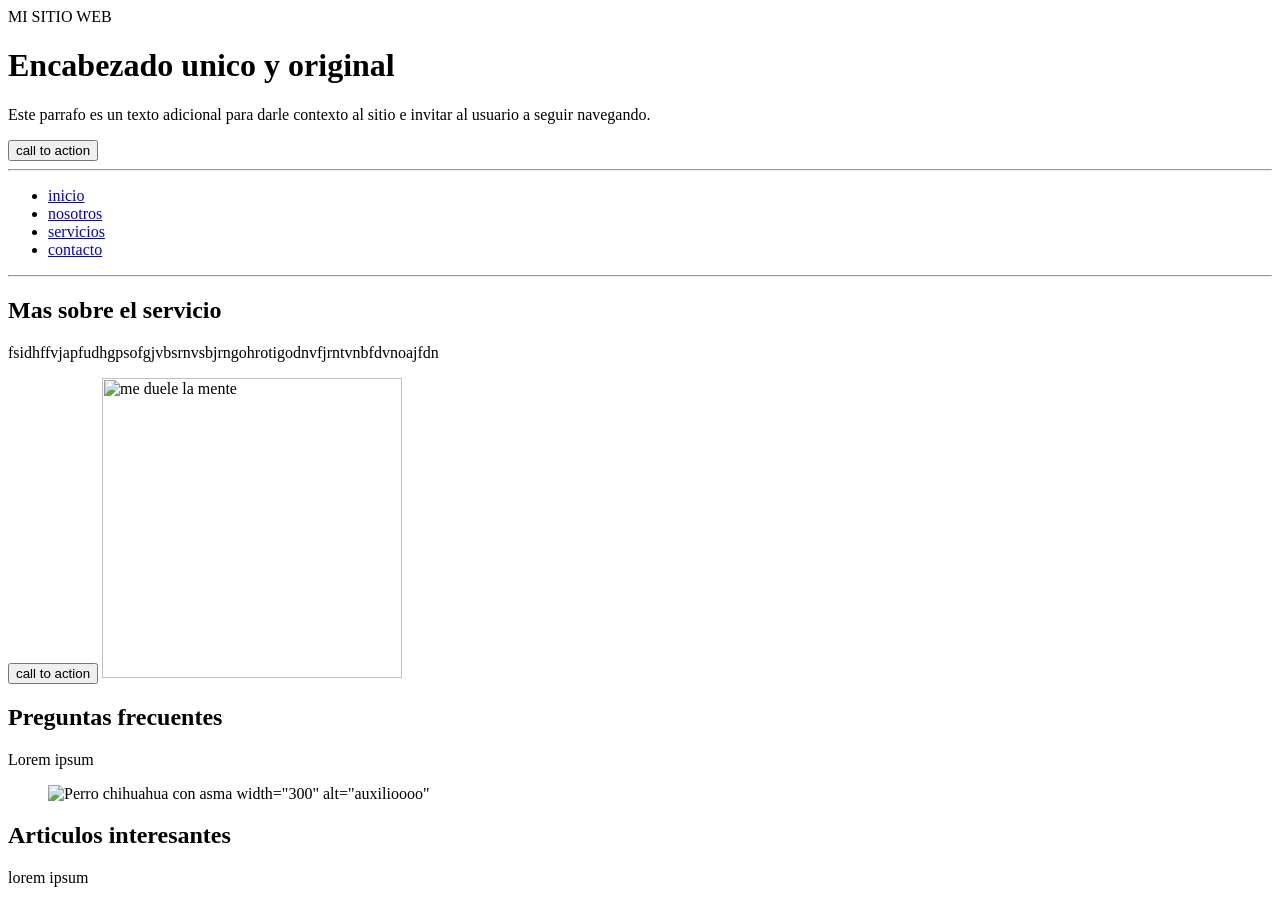
==== INDEX.html @ 08ca373d "Add files via upload" ====
<DOCTYPE html>
    <html lang="es-MX"
    <head>
        <!-- ESTE ES EL TITULO DE MI SITIO WEB -->
        <tittle> MI SITIO WEB </tittle>
        <link rel="icon" type="image/x-icon" href="imagenes/estrella de mar.png"
        <!--DEFINE LA CODIFICACION DE LOS CARACTERES, OSEA PA QUE SALGAN LOS ACENTOS Y LA Ñ-->
        <meta charset="UTF-8"
        <meta name="description" content=" este sitio web es un ejercicio de la clase de dpw i">
        <meta name="viewport" content=" width=device-width,initial-scale=1.0">
        <meta name="author" content="Jacqueline Garibo">
    </head>
<body>
    <header>
        <h1> Encabezado unico y original</h1>
        <p> Este parrafo es un texto adicional para darle contexto al sitio e invitar al usuario a seguir navegando.</p>
        <button> call to action </button>
    </header>
    <hr/>
    <nav>
        <ul> <!--LISTA-->
            <li> <a href="www.google.com">inicio</a></li> <!--ELEMENTO DE LA LISTA-->
            <li><a href="#"> nosotros </a></li>
            <li><a href="#"> servicios </a></li>
            <li><a href="#"> contacto </a></li>


        </ul>
    </nav>
    <hr/>
    <main>
    <section>
        <h2> Mas sobre el servicio </h2>
        <p> fsidhffvjapfudhgpsofgjvbsrnvsbjrngohrotigodnvfjrntvnbfdvnoajfdn</p>
        <button> call to action</button>
        <img src="https://images.sipse.com/HmL3rs32ITHQUdvUsUJcIIEWuOg=/856x748/smart/filters:format(webp)/imgs/092016/230916abda79d3b.jpg" alt=" me duele la mente"width="300">
    </section>
    <section>
        <h2> Preguntas frecuentes</h2>
        <p> Lorem ipsum</p>
        <figure> 
            <img src="https://conevidenciaplus.com/wp-content/uploads/2026/05/perro_chihuahua_asma-480x480.png" alt="Perro chihuahua con asma"> width="300"
            alt="auxilioooo"
        </figure>
    </section>
    <section>
        <h2> Articulos interesantes</h2>
        <p> lorem ipsum </p>
        <article>
            <h3> </h3>
        </article>
    </section>
    </main>
</body>
</html>
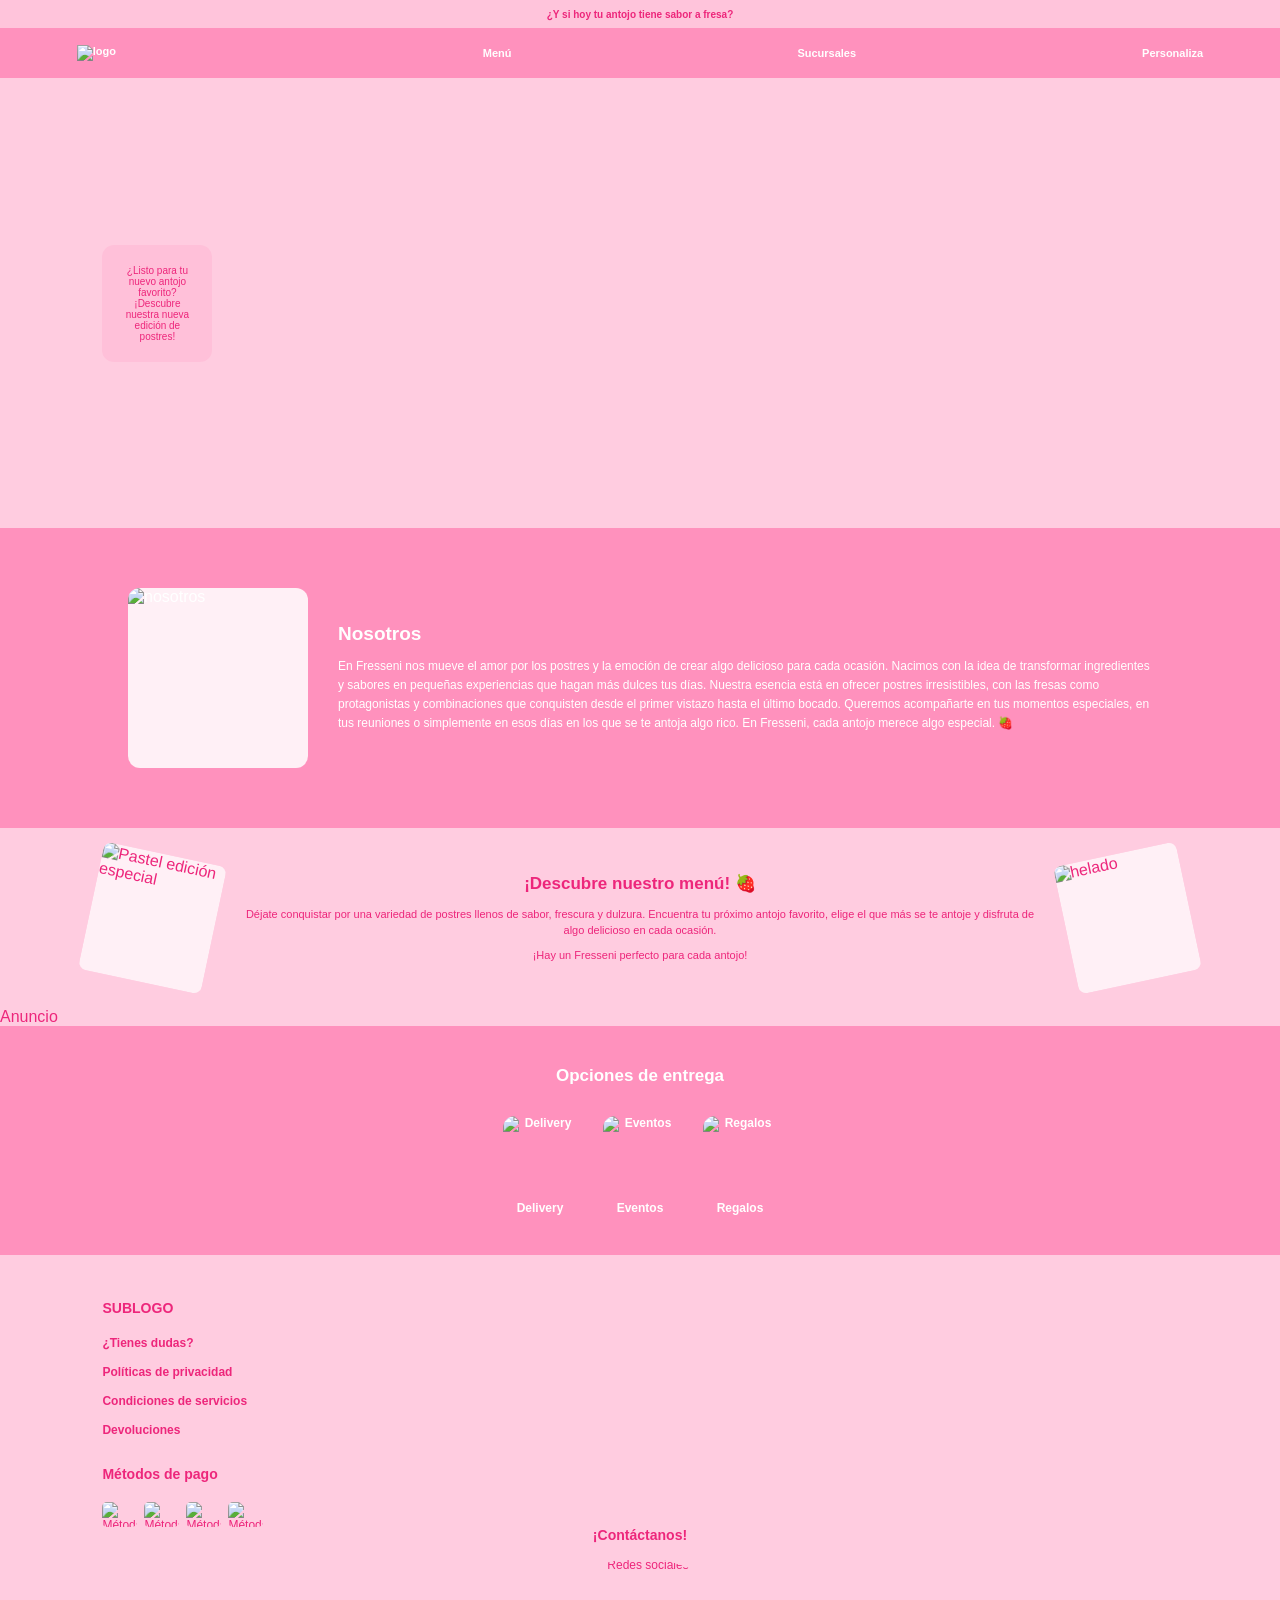
==== commit 36e4c746: "Add files via upload" ====
--- a/INDEX.html
+++ b/INDEX.html
@@ -1,55 +1,145 @@
-<DOCTYPE html>
-    <html lang="es-MX"
-    <head>
-        <!-- ESTE ES EL TITULO DE MI SITIO WEB -->
-        <tittle> MI SITIO WEB </tittle>
-        <link rel="icon" type="image/x-icon" href="imagenes/estrella de mar.png"
-        <!--DEFINE LA CODIFICACION DE LOS CARACTERES, OSEA PA QUE SALGAN LOS ACENTOS Y LA Ñ-->
-        <meta charset="UTF-8"
-        <meta name="description" content=" este sitio web es un ejercicio de la clase de dpw i">
-        <meta name="viewport" content=" width=device-width,initial-scale=1.0">
-        <meta name="author" content="Jacqueline Garibo">
-    </head>
+<!DOCTYPE html>
+<html>
+<head>
+    <meta charset="UTF-8">
+    <title> Fresseni </title>
+    <link rel="stylesheet" href="STYLESHEET.css">
+
+</head>
+
 <body>
+    <div class="promocion">
+        <p>¿Y si hoy tu antojo tiene sabor a fresa?</p>
+    </div>
+
     <header>
-        <h1> Encabezado unico y original</h1>
-        <p> Este parrafo es un texto adicional para darle contexto al sitio e invitar al usuario a seguir navegando.</p>
-        <button> call to action </button>
+        <nav>
+            <a href="Inicio.html"><img src="./imagenes/Logo fresseni.png" alt="logo" class="logo"></a>
+            <a href="menu.html">Menú</a>
+            <a href="Sucursales.html">Sucursales</a>
+            <a href="Personaliza.html">Personaliza</a>
+        </nav>
     </header>
-    <hr/>
-    <nav>
-        <ul> <!--LISTA-->
-            <li> <a href="www.google.com">inicio</a></li> <!--ELEMENTO DE LA LISTA-->
-            <li><a href="#"> nosotros </a></li>
-            <li><a href="#"> servicios </a></li>
-            <li><a href="#"> contacto </a></li>
+
+    <section class="portada" id="inicio">
+        <div class="texto-portada">
+            ¿Listo para tu nuevo antojo favorito?
+
+            ¡Descubre nuestra nueva edición de postres!
+        </div>
+    </section>
+
+    <section class="nosotros">
+        <img src="imagenes/nosotros.jpg" alt="nosotros" class="imagen">
+        <div class="contenido">
+            <h2>Nosotros</h2>
+            <P>
+                En Fresseni nos mueve el amor por los postres y la emoción de crear algo delicioso para cada ocasión. Nacimos con la idea de transformar ingredientes y sabores en pequeñas experiencias que hagan más dulces tus días.
+                
+                Nuestra esencia está en ofrecer postres irresistibles, con las fresas como protagonistas y combinaciones que conquisten desde el primer vistazo hasta el último bocado.
+                Queremos acompañarte en tus momentos especiales, en tus reuniones o simplemente en esos días en los que se te antoja algo rico.
+                
+                En Fresseni, cada antojo merece algo especial. 🍓
+            </P>
+        </div>
+
+    </section>
+
+   <section class="menu-section">
 
 
-        </ul>
-    </nav>
-    <hr/>
-    <main>
-    <section>
-        <h2> Mas sobre el servicio </h2>
-        <p> fsidhffvjapfudhgpsofgjvbsrnvsbjrngohrotigodnvfjrntvnbfdvnoajfdn</p>
-        <button> call to action</button>
-        <img src="https://images.sipse.com/HmL3rs32ITHQUdvUsUJcIIEWuOg=/856x748/smart/filters:format(webp)/imgs/092016/230916abda79d3b.jpg" alt=" me duele la mente"width="300">
+    <div class="menu-image left">
+        <img src="./imagenes/PASTEL EDICION ESPECIAL.jpg" alt="Pastel edición especial" class="imagen"> 
+    </div>
+
+    <div class="menu-text">
+
+        <h2>¡Descubre nuestro menú! 🍓</h2>
+
+        <p>
+            Déjate conquistar por una variedad de postres
+            llenos de sabor, frescura y dulzura. Encuentra
+            tu próximo antojo favorito, elige el que más
+            se te antoje y disfruta de algo delicioso
+            en cada ocasión.
+        </p>
+
+        <p class="final-text">
+            ¡Hay un Fresseni perfecto para cada antojo!
+        </p>
+
+    </div>
+
+    <div class="menu-image right">
+        <img src="./imagenes/HELADO 2.jpg" alt="helado" class="imagen">
+    </div>
+
+</section>
+
+    <section class="anuncio">
+        Anuncio
     </section>
-    <section>
-        <h2> Preguntas frecuentes</h2>
-        <p> Lorem ipsum</p>
-        <figure> 
-            <img src="https://conevidenciaplus.com/wp-content/uploads/2026/05/perro_chihuahua_asma-480x480.png" alt="Perro chihuahua con asma"> width="300"
-            alt="auxilioooo"
-        </figure>
-    </section>
-    <section>
-        <h2> Articulos interesantes</h2>
-        <p> lorem ipsum </p>
-        <article>
-            <h3> </h3>
-        </article>
-    </section>
-    </main>
+
+    <section class="entregas" id="entregas">
+
+        <h2>Opciones de entrega</h2>
+
+       <div class="opciones">
+
+    <div class="opcion">
+        <img src="imagenes/delivery.jpg" alt="Delivery" class="imagen-entrega">
+        <span>Delivery</span>
+    </div>
+
+    <div class="opcion">
+        <img src="imagenes/eventos.jpg" alt="Eventos" class="imagen-entrega">
+        <span>Eventos</span>
+    </div>
+
+    <div class="opcion">
+        <img src="imagenes/regalos.jpg" alt="Regalos" class="imagen-entrega">
+        <span>Regalos</span>
+
+    </div>
+
+</section>
+<footer>
+
+    <div class="footer-content"> 
+
+        <div>
+            <h3>SUBLOGO</h3>
+            <a href="#">¿Tienes dudas?</a>
+            <a href="#">Políticas de privacidad</a>
+            <a href="#">Condiciones de servicios</a>
+        </div>
+        <div>
+            <a href="#">Devoluciones</a>
+            <br>
+            <h3>Métodos de pago</h3>
+
+           <div class="pagos">
+
+    <img src="imagenes/pago 1.png" alt="Método de pago 1" class="pago">
+
+    <img src="imagenes/pago 2.png" alt="Método de pago 2" class="pago">
+
+    <img src="imagenes/pago 3.png" alt="Método de pago 3" class="pago">
+
+    <img src="imagenes/pago 4.png" alt="Método de pago 4" class="pago">
+
+</div>
+
+    </div>
+
+    <div class="redes">
+        <h3>¡Contáctanos!</h3>
+        <img src="imagenes/redes sociales.png" alt="Redes sociales" class="redes sociales">
+        <div class="redes-sociales"> </div>
+    </div>
+
+</footer>
+
+
 </body>
 </html>
--- a/STYLESHEET.css
+++ b/STYLESHEET.css
@@ -0,0 +1,315 @@
+
+* {
+    margin: 0;
+    padding: 0;
+    box-sizing: border-box;
+}
+
+html {
+    scroll-behavior: smooth;
+}
+
+body {
+    font-family: Arial, sans-serif;
+    background-color: #ffcce0;
+    color: #ed267b;
+}
+
+.promocion {
+    height: 28px;
+    background-color: #ffc4db;
+    display: flex;
+    justify-content: center;
+    align-items: center;
+    font-size: 10px;
+    font-weight: bold;
+}
+
+header {
+    background-color: #ff91bd;
+    padding: 17px 6%;
+    position: sticky;
+    top: 0;
+    z-index: 10;
+}
+
+nav {
+    display: flex;
+    justify-content: space-between;
+    align-items: center;
+}
+
+nav a {
+    color: white;
+    text-decoration: none;
+    font-size: 11px;
+    font-weight: bold;
+}
+
+nav a:hover {
+    color: #ed267b;
+    font-size:2em
+}
+
+
+.portada {
+    width: 100%;
+    height: 450px;
+    padding: 50px 8%;
+    display: flex;
+    align-items: center;
+
+    background-image: url("imagenes/banner\ promocion.jpg");
+    background-size: cover;
+    background-position: center;
+    background-repeat: no-repeat;
+}
+
+.texto-portada {
+    background-color: rgba(255, 177, 208, 0.45);
+    width: 110px;
+    min-height: 110px;
+    padding: 20px;
+    border-radius: 12px;
+    font-size: 10px;
+    text-align: center;
+    display: flex;
+    align-items: center;
+    justify-content: center;
+}
+
+
+.nosotros {
+    background-color: #ff91bd;
+    padding: 60px 10%;
+    display: flex;
+    align-items: center;
+    gap: 30px;
+    color: white;
+}
+
+.imagen {
+    background-image: url("imagenes/nosotros.jpg");
+    width: 180px;
+    height: 180px;
+    background-color: #fff0f6;
+    border-radius: 12px;
+    flex-shrink: 0;
+}
+
+.contenido h2 {
+    font-size: 19px;
+    margin-bottom: 12px;
+}
+
+.contenido p {
+    font-size: 12px;
+    line-height: 1.6;
+}
+
+.menu-section {
+    width: 100%;
+    min-height: 175px;
+    background-color: #ffcce0;
+
+    display: flex;
+    justify-content: space-between;
+    align-items: center;
+
+    padding: 25px 7%;
+    gap: 25px;
+}
+
+
+.menu-image {
+    width: 125px;
+    flex-shrink: 0;
+}
+
+.menu-image img {
+    width: 100%;
+    height: 130px;
+
+    object-fit: cover;
+    border-radius: 8px;
+    display: block;
+}
+
+.menu-image.left img {
+    transform: rotate(12deg);
+}
+
+.menu-image.right img {
+    transform: rotate(-12deg);
+}
+
+
+.menu-text {
+    flex: 1;
+    text-align: center;
+}
+
+.menu-text h2 {
+    color: #ed267b;
+    font-size: 17px;
+    margin-bottom: 12px;
+}
+
+.menu-text p {
+    color: #ed267b;
+    font-size: 11px;
+    line-height: 1.5;
+}
+
+.menu-text .final-text {
+    margin-top: 8px;
+}
+
+
+.entregas {
+    background-color: #ff91bd;
+    padding: 40px 8%;
+    text-align: center;
+    color: white;
+}
+
+.entregas h2 {
+    font-size: 17px;
+    margin-bottom: 30px;
+}
+
+.opciones {
+    display: flex;
+    justify-content: center;
+    gap: 25px;
+}
+
+.opcion {
+    display: flex;
+    flex-direction: column;
+    align-items: center;
+    gap: 10px;
+    font-size: 12px;
+    font-weight: bold;
+}
+
+.imagen-entrega {
+    width: 75px;
+    height: 75px;
+    object-fit: cover;
+    border-radius: 12px;
+    flex-shrink: 0;
+}
+
+footer {
+    background-color: #ffcce0;
+    padding: 45px 8%;
+    font-size: 12px;
+}
+
+.footer-contenido {
+    display: grid;
+    grid-template-columns: repeat(2, 1fr);
+    gap: 30px;
+}
+
+footer h3 {
+    margin-bottom: 20px;
+}
+
+footer a {
+    display: block;
+    color: #ed267b;
+    text-decoration: none;
+    margin-bottom: 15px;
+    font-weight: bold;
+}
+
+.pagos {
+    display: flex;
+    gap: 7px;
+    align-items: center;
+}
+
+.pago {
+    width: 35px;
+    height: 25px;
+    object-fit: contain;
+    border-radius: 5px;
+}
+
+.redes {
+    width: 100%;
+    text-align: center;
+    margin-top: 40px;
+}
+
+.redes h3 {
+    text-align: center;
+    margin-bottom: 15px;
+}
+
+.redes {
+    width: 250px;
+    height: 250px;
+    object-fit: contain;
+    border-radius: 50%;
+    display: block;
+    margin: 0 auto;
+}
+
+
+@media (max-width: 600px) {
+
+    nav {
+        gap: 10px;
+        flex-wrap: wrap;
+        justify-content: center;
+    }
+
+    nav a {
+        font-size: 9px;
+    }
+
+    .portada {
+        min-height: 300px;
+    }
+
+    .nosotros {
+        flex-direction: column;
+        text-align: center;
+    }
+
+    
+    .galeria {
+        flex-wrap: wrap;
+        justify-content: center;
+    }
+
+    .opciones {
+        gap: 15px;
+    }
+
+    .cuadro {
+        width: 65px;
+        height: 65px;
+    }
+
+    .footer-contenido {
+        grid-template-columns: 1fr;
+        text-align: center;
+    }
+
+    .pagos {
+        justify-content: center;
+    }
+}
+.logo {
+        width: 120px;
+}
+.logo {
+    width: 120px;
+    height: auto;
+    display: block;
+    cursor: pointer;
+}
